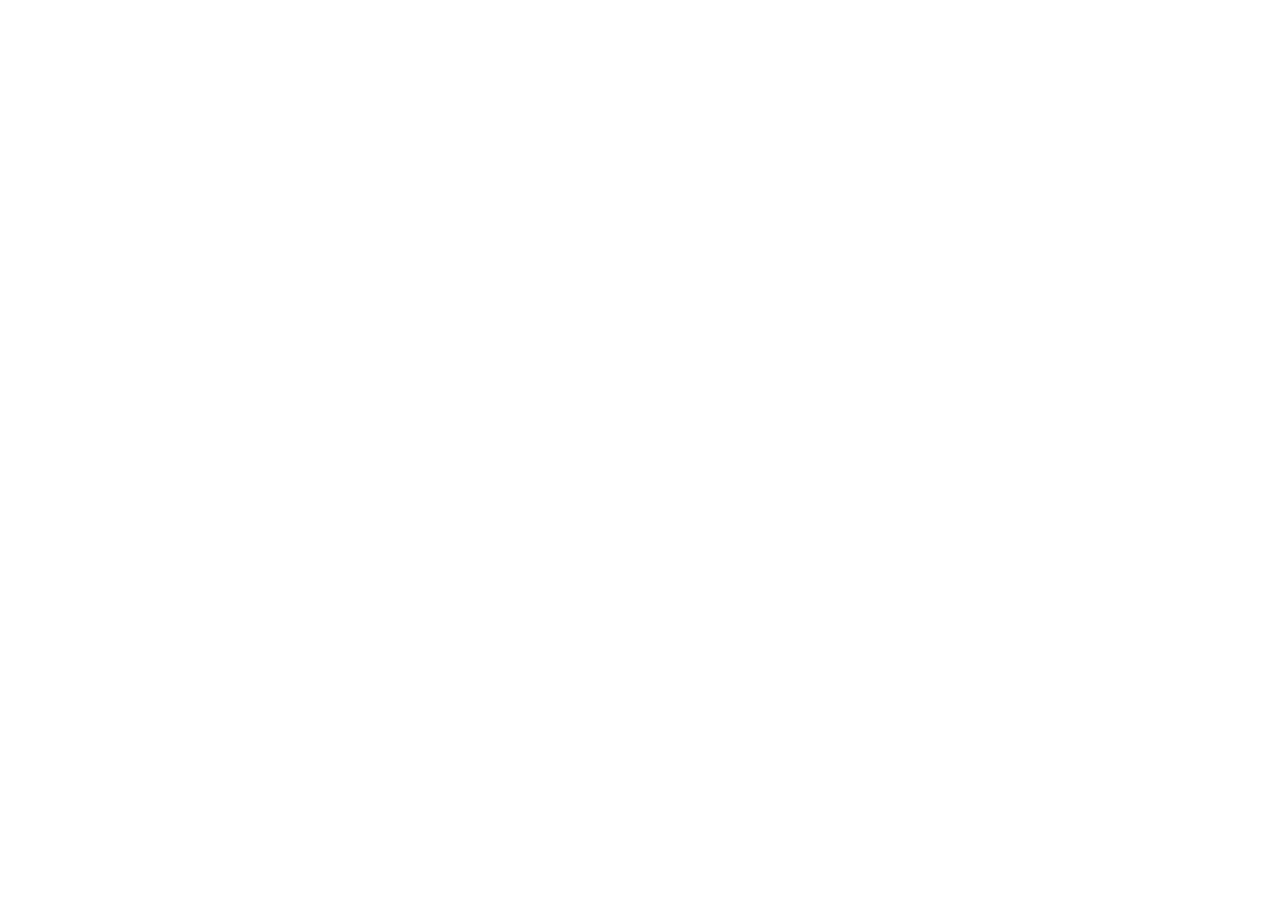
==== index.html @ c2fa3456 "Inital Commit" ====
<!DOCTYPE html>
<html>
<head>
    <meta charset="UTF-8">
    <meta http-equiv="refresh" content="0; url=http://127.0.0.1:8000/">
    <title>Redirecting...</title>
</head>
<body>
    <p>Redirecting to Home Page...</p>
</body>
</html>
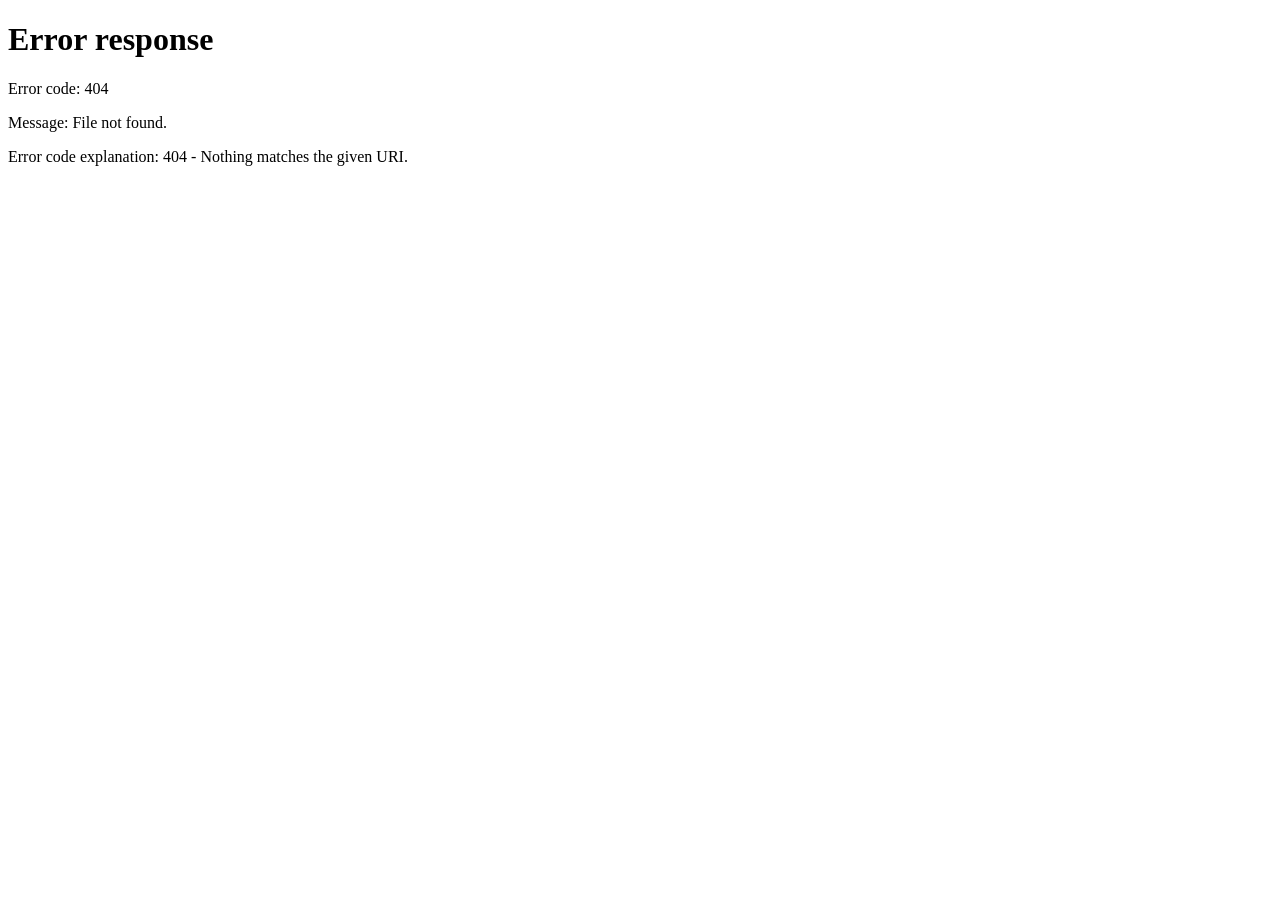
==== commit 8c052676: "update" ====
--- a/index.html
+++ b/index.html
@@ -2,7 +2,7 @@
 <html>
 <head>
     <meta charset="UTF-8">
-    <meta http-equiv="refresh" content="0; url=http://127.0.0.1:8000/">
+    <meta http-equiv="refresh" content="0; url=home.html">
     <title>Redirecting...</title>
 </head>
 <body>
